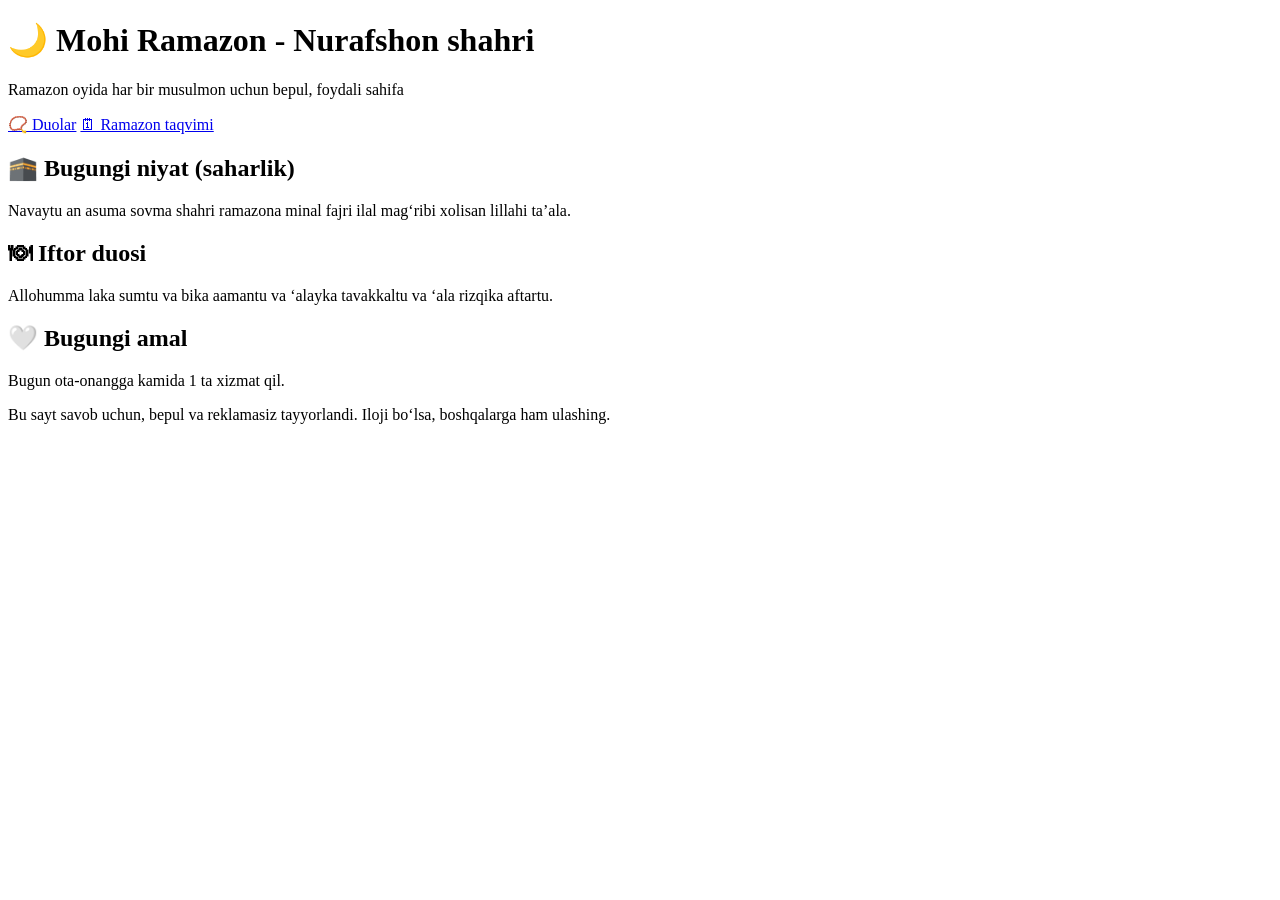
==== index.html @ 485a12eb "Create index.html" ====
<!DOCTYPE html>
<html lang="uz">
<head>
    <meta charset="UTF-8">
    <title>Mohi Ramazon - Nurafshon</title>
    <link rel="stylesheet" href="style.css">
</head>
<body>

<div class="container">
    <h1>🌙 Mohi Ramazon - Nurafshon shahri</h1>
    <p class="subtitle">Ramazon oyida har bir musulmon uchun bepul, foydali sahifa</p>

    <nav>
        <a href="duolar.html">📿 Duolar</a>
        <a href="taqvim.html">🗓 Ramazon taqvimi</a>
    </nav>

    <div class="card">
        <h2>🕋 Bugungi niyat (saharlik)</h2>
        <p>
            Navaytu an asuma sovma shahri ramazona minal fajri ilal mag‘ribi
            xolisan lillahi ta’ala.
        </p>
    </div>

    <div class="card">
        <h2>🍽 Iftor duosi</h2>
        <p>
            Allohumma laka sumtu va bika aamantu va ‘alayka tavakkaltu
            va ‘ala rizqika aftartu.
        </p>
    </div>

    <div class="card">
        <h2>🤍 Bugungi amal</h2>
        <p>Bugun ota-onangga kamida 1 ta xizmat qil.</p>
    </div>

    <footer>
        <p>
            Bu sayt savob uchun, bepul va reklamasiz tayyorlandi.  
            Iloji bo‘lsa, boshqalarga ham ulashing.
        </p>
    </footer>
</div>

</body>
</html>
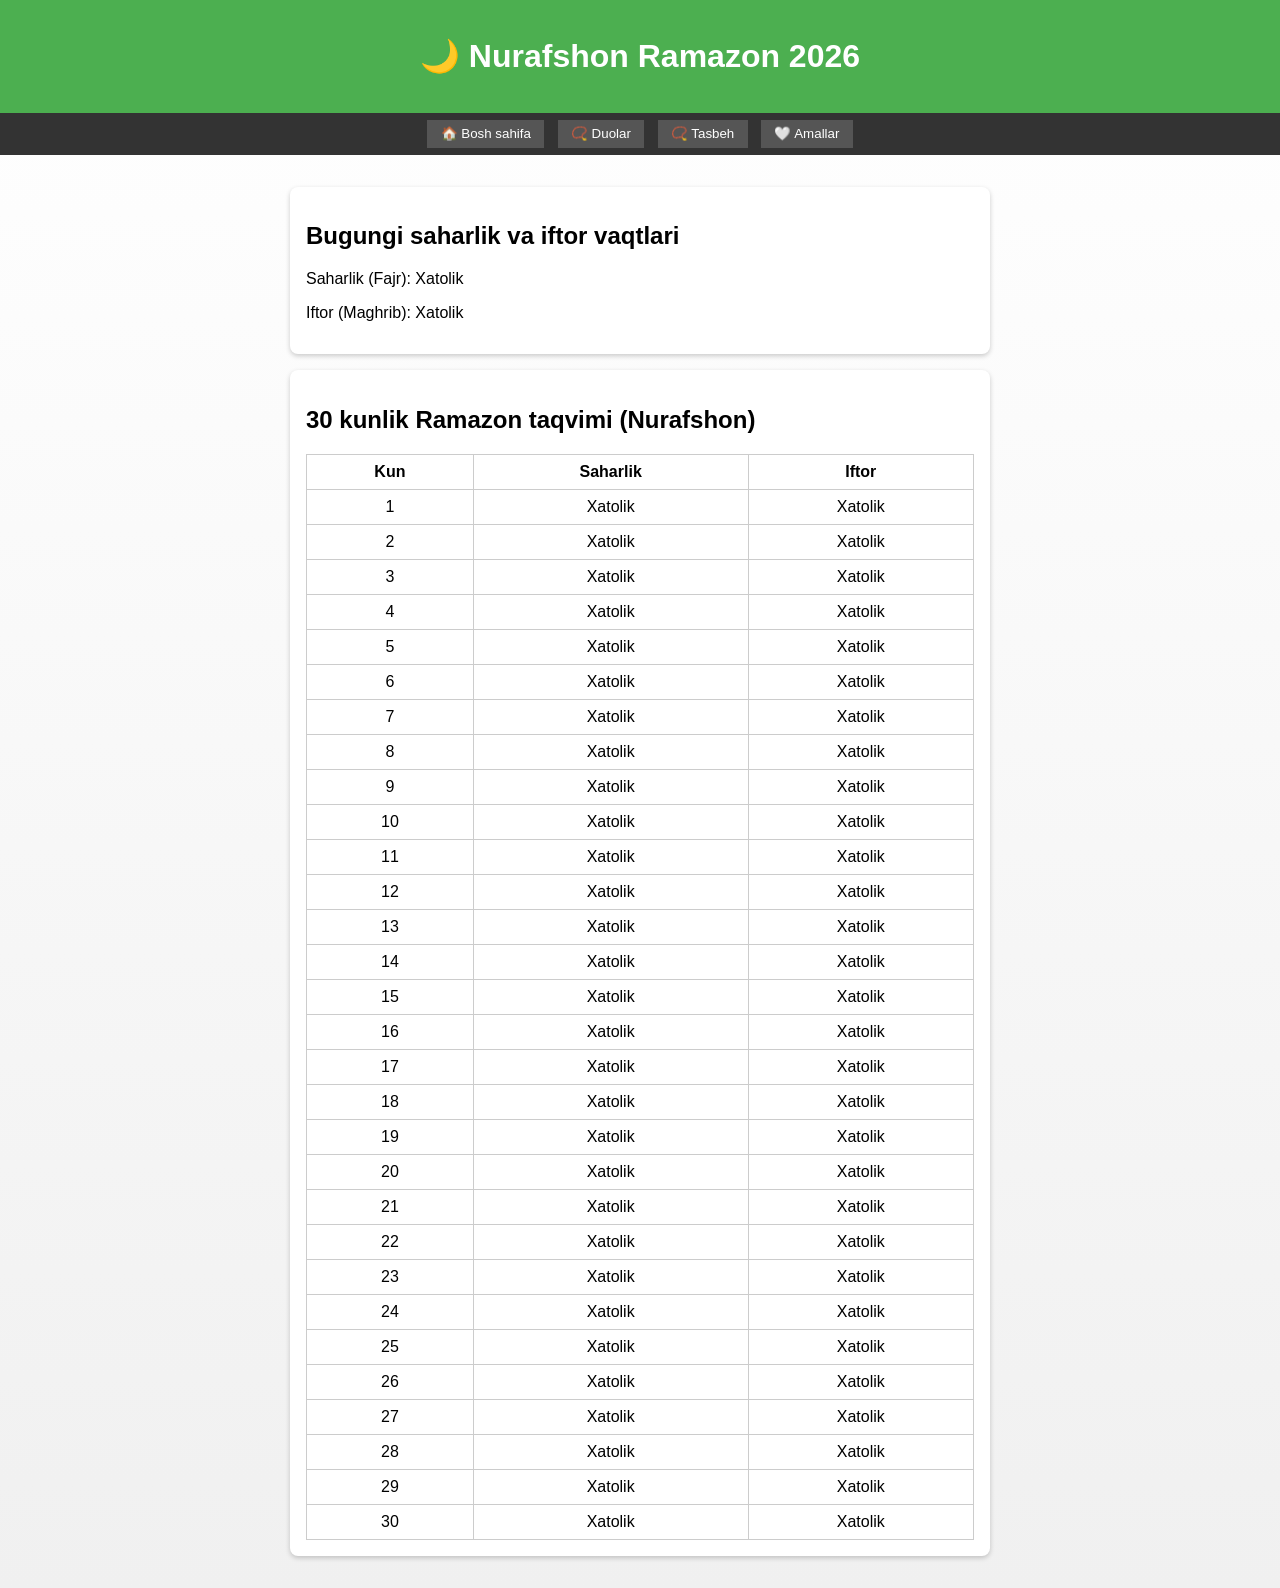
==== commit d50a09ac: "Update index.html" ====
--- a/index.html
+++ b/index.html
@@ -1,49 +1,95 @@
 <!DOCTYPE html>
 <html lang="uz">
 <head>
-    <meta charset="UTF-8">
-    <title>Mohi Ramazon - Nurafshon</title>
-    <link rel="stylesheet" href="style.css">
+<meta charset="UTF-8">
+<meta name="viewport" content="width=device-width, initial-scale=1.0">
+<title>Nurafshon Ramazon</title>
+<style>
+  body { font-family: Arial, sans-serif; background: linear-gradient(to bottom, #fff, #f0f0f0); margin:0; padding:0;}
+  header { background: #4CAF50; color: white; padding: 1em; text-align: center; }
+  nav { display: flex; justify-content: center; background: #333; }
+  nav button { margin: 0.5em; padding: 0.5em 1em; color: white; background: #555; border: none; cursor:pointer; }
+  nav button:hover { background: #777; }
+  section { padding: 1em; max-width: 700px; margin:auto;}
+  .card { background: white; padding: 1em; margin: 1em 0; border-radius: 8px; box-shadow: 0 2px 5px rgba(0,0,0,0.2);}
+  table { width: 100%; border-collapse: collapse; }
+  th, td { border: 1px solid #ccc; padding: 0.5em; text-align:center; }
+</style>
 </head>
 <body>
 
-<div class="container">
-    <h1>🌙 Mohi Ramazon - Nurafshon shahri</h1>
-    <p class="subtitle">Ramazon oyida har bir musulmon uchun bepul, foydali sahifa</p>
+<header>
+  <h1>🌙 Nurafshon Ramazon 2026</h1>
+</header>
 
-    <nav>
-        <a href="duolar.html">📿 Duolar</a>
-        <a href="taqvim.html">🗓 Ramazon taqvimi</a>
-    </nav>
+<nav>
+  <button onclick="location.href='index.html'">🏠 Bosh sahifa</button>
+  <button onclick="location.href='duolar.html'">📿 Duolar</button>
+  <button onclick="location.href='tasbeh.html'">📿 Tasbeh</button>
+  <button onclick="location.href='amal.html'">🤍 Amallar</button>
+</nav>
 
-    <div class="card">
-        <h2>🕋 Bugungi niyat (saharlik)</h2>
-        <p>
-            Navaytu an asuma sovma shahri ramazona minal fajri ilal mag‘ribi
-            xolisan lillahi ta’ala.
-        </p>
-    </div>
+<section>
+  <div class="card">
+    <h2>Bugungi saharlik va iftor vaqtlari</h2>
+    <p>Saharlik (Fajr): <span id="saharlik-time">Yuklanmoqda...</span></p>
+    <p>Iftor (Maghrib): <span id="iftor-time">Yuklanmoqda...</span></p>
+  </div>
 
-    <div class="card">
-        <h2>🍽 Iftor duosi</h2>
-        <p>
-            Allohumma laka sumtu va bika aamantu va ‘alayka tavakkaltu
-            va ‘ala rizqika aftartu.
-        </p>
-    </div>
+  <div class="card">
+    <h2>30 kunlik Ramazon taqvimi (Nurafshon)</h2>
+    <table id="ramazon-table">
+      <tr>
+        <th>Kun</th>
+        <th>Saharlik</th>
+        <th>Iftor</th>
+      </tr>
+    </table>
+  </div>
+</section>
 
-    <div class="card">
-        <h2>🤍 Bugungi amal</h2>
-        <p>Bugun ota-onangga kamida 1 ta xizmat qil.</p>
-    </div>
+<script>
+// Nurafshon koordinatalari
+const lat = 41.2;
+const lon = 69.3;
 
-    <footer>
-        <p>
-            Bu sayt savob uchun, bepul va reklamasiz tayyorlandi.  
-            Iloji bo‘lsa, boshqalarga ham ulashing.
-        </p>
-    </footer>
-</div>
+async function getPrayerTimes(date) {
+  try {
+    const res = await fetch(`https://api.ummahapi.com/prayer?lat=${lat}&lon=${lon}&date=${date}`);
+    const data = await res.json();
+    return {fajr: data.data.timings.Fajr, maghrib: data.data.timings.Maghrib};
+  } catch (e) {
+    console.error("API xatolik:", e);
+    return {fajr: "Xatolik", maghrib: "Xatolik"};
+  }
+}
+
+async function loadTodayTimes() {
+  const today = new Date().toISOString().slice(0,10);
+  const times = await getPrayerTimes(today);
+  document.getElementById("saharlik-time").textContent = times.fajr;
+  document.getElementById("iftor-time").textContent = times.maghrib;
+}
+
+async function loadRamazonTable() {
+  const table = document.getElementById("ramazon-table");
+  const startDate = new Date(2026,2,14); // Ramazon boshlanish sanasi: 14 mart 2026
+  for (let i=0; i<30; i++) {
+    const d = new Date(startDate);
+    d.setDate(startDate.getDate()+i);
+    const dateStr = d.toISOString().slice(0,10);
+    const times = await getPrayerTimes(dateStr);
+    const row = document.createElement("tr");
+    row.innerHTML = `<td>${i+1}</td><td>${times.fajr}</td><td>${times.maghrib}</td>`;
+    table.appendChild(row);
+  }
+}
+
+window.onload = () => {
+  loadTodayTimes();
+  loadRamazonTable();
+};
+</script>
 
 </body>
 </html>
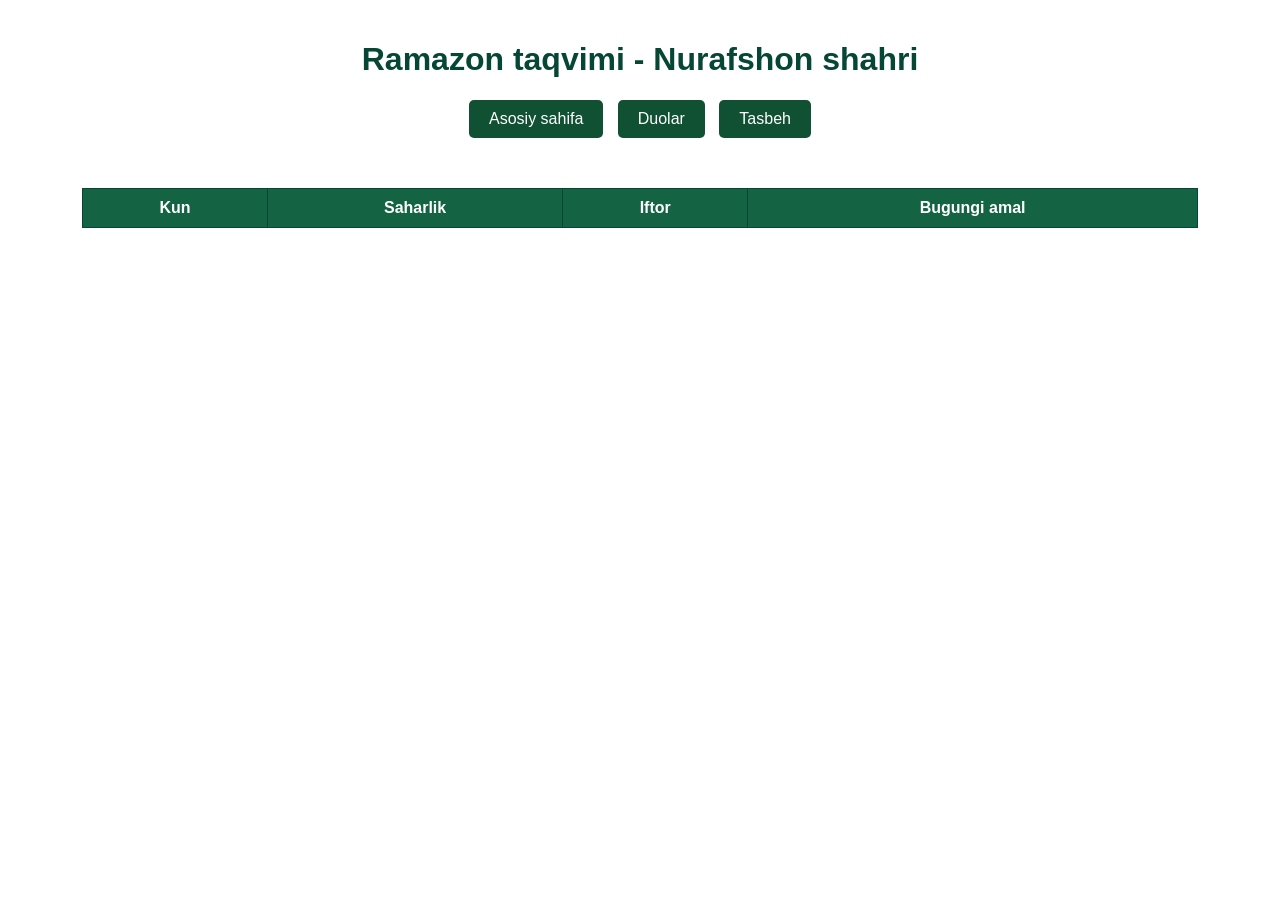
==== commit 576a0152: "Update index.html" ====
--- a/index.html
+++ b/index.html
@@ -1,95 +1,188 @@
 <!DOCTYPE html>
 <html lang="uz">
 <head>
-<meta charset="UTF-8">
-<meta name="viewport" content="width=device-width, initial-scale=1.0">
-<title>Nurafshon Ramazon</title>
-<style>
-  body { font-family: Arial, sans-serif; background: linear-gradient(to bottom, #fff, #f0f0f0); margin:0; padding:0;}
-  header { background: #4CAF50; color: white; padding: 1em; text-align: center; }
-  nav { display: flex; justify-content: center; background: #333; }
-  nav button { margin: 0.5em; padding: 0.5em 1em; color: white; background: #555; border: none; cursor:pointer; }
-  nav button:hover { background: #777; }
-  section { padding: 1em; max-width: 700px; margin:auto;}
-  .card { background: white; padding: 1em; margin: 1em 0; border-radius: 8px; box-shadow: 0 2px 5px rgba(0,0,0,0.2);}
-  table { width: 100%; border-collapse: collapse; }
-  th, td { border: 1px solid #ccc; padding: 0.5em; text-align:center; }
-</style>
+  <meta charset="UTF-8">
+  <meta name="viewport" content="width=device-width, initial-scale=1.0">
+  <title>Ramazon taqvimi - Nurafshon shahri</title>
+  <style>
+    body {
+      font-family: Arial, sans-serif;
+      background: url('https://images.unsplash.com/photo-1580185106476-f8e57a0b3d02?fit=crop&w=1350&q=80') no-repeat center center fixed;
+      background-size: cover;
+      color: #064635;
+      margin: 0;
+      padding: 0;
+    }
+    header {
+      text-align: center;
+      padding: 20px;
+      background: rgba(255,255,255,0.8);
+    }
+    nav {
+      text-align: center;
+      margin: 10px 0;
+    }
+    nav button {
+      margin: 0 5px;
+      padding: 10px 20px;
+      font-size: 16px;
+      cursor: pointer;
+      background-color: #0f5132;
+      color: white;
+      border: none;
+      border-radius: 5px;
+    }
+    nav button:hover {
+      background-color: #146443;
+    }
+    table {
+      width: 90%;
+      margin: 0 auto 20px auto;
+      border-collapse: collapse;
+      background: rgba(255,255,255,0.9);
+    }
+    th, td {
+      border: 1px solid #064635;
+      padding: 10px;
+      text-align: center;
+    }
+    th {
+      background-color: #146443;
+      color: white;
+    }
+    .today {
+      background-color: #ffd700 !important;
+    }
+    section {
+      display: none;
+      padding: 20px;
+    }
+    section.active {
+      display: block;
+    }
+  </style>
 </head>
 <body>
+  <header>
+    <h1>Ramazon taqvimi - Nurafshon shahri</h1>
+    <nav>
+      <button onclick="showSection('calendar')">Asosiy sahifa</button>
+      <button onclick="showSection('duolar')">Duolar</button>
+      <button onclick="showSection('tasbeh')">Tasbeh</button>
+    </nav>
+  </header>
 
-<header>
-  <h1>🌙 Nurafshon Ramazon 2026</h1>
-</header>
+  <section id="calendar" class="active">
+    <table>
+      <thead>
+        <tr>
+          <th>Kun</th>
+          <th>Saharlik</th>
+          <th>Iftor</th>
+          <th>Bugungi amal</th>
+        </tr>
+      </thead>
+      <tbody id="taqvim-body">
+        <!-- Dinamik kod orqali yuklanadi -->
+      </tbody>
+    </table>
+  </section>
 
-<nav>
-  <button onclick="location.href='index.html'">🏠 Bosh sahifa</button>
-  <button onclick="location.href='duolar.html'">📿 Duolar</button>
-  <button onclick="location.href='tasbeh.html'">📿 Tasbeh</button>
-  <button onclick="location.href='amal.html'">🤍 Amallar</button>
-</nav>
+  <section id="duolar">
+    <h2>Duolar ro‘yxati</h2>
+    <ul id="duolar-list">
+      <li>1. Bismillahir rohmanir rohim</li>
+      <li>2. Subhanalloh</li>
+      <li>3. Alhamdulilloh</li>
+      <li>4. Allohu akbar</li>
+      <li>5. Astaghfirulloh</li>
+      <!-- Shu tarzda ko‘proq duolar qo‘shish mumkin -->
+    </ul>
+  </section>
 
-<section>
-  <div class="card">
-    <h2>Bugungi saharlik va iftor vaqtlari</h2>
-    <p>Saharlik (Fajr): <span id="saharlik-time">Yuklanmoqda...</span></p>
-    <p>Iftor (Maghrib): <span id="iftor-time">Yuklanmoqda...</span></p>
-  </div>
+  <section id="tasbeh">
+    <h2>Tasbeh</h2>
+    <p>Subhanalloh <span id="tasbeh-count">0</span> marta</p>
+    <button onclick="countTasbeh()">Qo‘shish</button>
+    <button onclick="resetTasbeh()">Tugatish</button>
+  </section>
 
-  <div class="card">
-    <h2>30 kunlik Ramazon taqvimi (Nurafshon)</h2>
-    <table id="ramazon-table">
-      <tr>
-        <th>Kun</th>
-        <th>Saharlik</th>
-        <th>Iftor</th>
-      </tr>
-    </table>
-  </div>
-</section>
+  <script>
+    const amalList = [
+      "Ota-onaga xizmat qil",
+      "Kamida 1 kishiga yordam qil",
+      "Masjidga boring",
+      "Kitob o‘qing",
+      "Yomon odatdan tiyil",
+      "Do‘stga yaxshilik qil",
+      "Uy tozalang",
+      "Qariyaga yordam qil",
+      "Tabiatni asrang",
+      "Ota-onaga sovg‘a qil",
+      "Do‘stga duo qil",
+      "Saharlik duosini o‘qing",
+      "Qo‘shni bilan suhbat qil",
+      "Masjidga kitob olib boring",
+      "O‘zingni kechir",
+      "Tabiiy mahsulot iste’mol qil",
+      "Bilimingni oshir",
+      "Yangi til o‘rganing",
+      "Kamida 1 kishiga maslahat bering",
+      "Xayrli ish qil",
+      "Ota-onaga duo qil",
+      "Do‘stga sovg‘a qil",
+      "Masjidda namoz o‘qing",
+      "Tabiatni asrang",
+      "Yoshlarni tarbiyalang",
+      "Kuchli niyat qil",
+      "Xayrli odatni rivojlantiring",
+      "Sabr qiling",
+      "Qur’on tilovat qiling",
+      "O‘zingni rohatlantiring"
+    ];
 
-<script>
-// Nurafshon koordinatalari
-const lat = 41.2;
-const lon = 69.3;
+    function showSection(sectionId) {
+      document.querySelectorAll('section').forEach(sec => sec.classList.remove('active'));
+      document.getElementById(sectionId).classList.add('active');
+    }
 
-async function getPrayerTimes(date) {
-  try {
-    const res = await fetch(`https://api.ummahapi.com/prayer?lat=${lat}&lon=${lon}&date=${date}`);
-    const data = await res.json();
-    return {fajr: data.data.timings.Fajr, maghrib: data.data.timings.Maghrib};
-  } catch (e) {
-    console.error("API xatolik:", e);
-    return {fajr: "Xatolik", maghrib: "Xatolik"};
-  }
-}
+    let tasbehCount = 0;
+    function countTasbeh() {
+      tasbehCount++;
+      document.getElementById('tasbeh-count').textContent = tasbehCount;
+    }
+    function resetTasbeh() {
+      tasbehCount = 0;
+      document.getElementById('tasbeh-count').textContent = tasbehCount;
+    }
 
-async function loadTodayTimes() {
-  const today = new Date().toISOString().slice(0,10);
-  const times = await getPrayerTimes(today);
-  document.getElementById("saharlik-time").textContent = times.fajr;
-  document.getElementById("iftor-time").textContent = times.maghrib;
-}
+    // API orqali saharlik va iftor vaqtini olish
+    const taqvimBody = document.getElementById('taqvim-body');
+    const city = "Nurafshon,UZ";
+    const month = new Date().getMonth() + 1;
+    const year = new Date().getFullYear();
 
-async function loadRamazonTable() {
-  const table = document.getElementById("ramazon-table");
-  const startDate = new Date(2026,2,14); // Ramazon boshlanish sanasi: 14 mart 2026
-  for (let i=0; i<30; i++) {
-    const d = new Date(startDate);
-    d.setDate(startDate.getDate()+i);
-    const dateStr = d.toISOString().slice(0,10);
-    const times = await getPrayerTimes(dateStr);
-    const row = document.createElement("tr");
-    row.innerHTML = `<td>${i+1}</td><td>${times.fajr}</td><td>${times.maghrib}</td>`;
-    table.appendChild(row);
-  }
-}
+    async function loadTimes() {
+      for (let day = 1; day <= 30; day++) {
+        const dateStr = `${year}-${month.toString().padStart(2,'0')}-${day.toString().padStart(2,'0')}`;
+        const response = await fetch(`https://api.aladhan.com/v1/timingsByCity/${dateStr}?city=Nurafshon&country=Uzbekistan&method=2`);
+        const data = await response.json();
+        const saharlik = data.data.timings.Fajr;
+        const iftor = data.data.timings.Maghrib;
 
-window.onload = () => {
-  loadTodayTimes();
-  loadRamazonTable();
-};
-</script>
+        const tr = document.createElement('tr');
+        const today = new Date().getDate() === day ? 'today' : '';
+        tr.innerHTML = `
+          <td class="${today}">${day}</td>
+          <td class="${today}">${saharlik}</td>
+          <td class="${today}">${iftor}</td>
+          <td class="${today}">${amalList[day-1]}</td>
+        `;
+        taqvimBody.appendChild(tr);
+      }
+    }
 
+    loadTimes();
+  </script>
 </body>
 </html>
